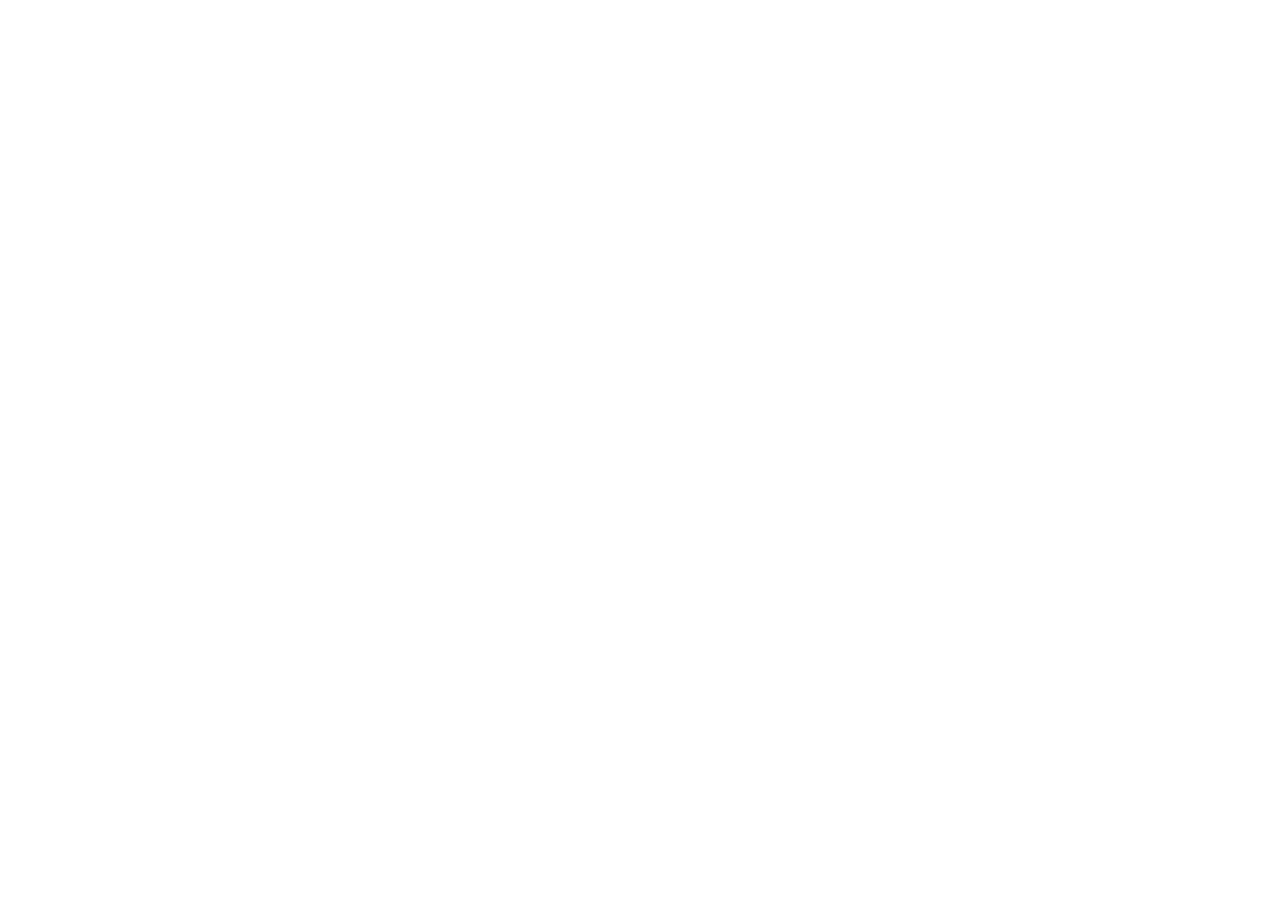
==== index.html @ 6e023602 "Rename Index.html to index.html" ====
<!DOCTYPE html>
<html lang="en">
<head>
    <meta charset="UTF-8" />
    <meta name="viewport" content="width=device-width, initial-scale=1.0" />
    <title>Index</title>
</head>
<body>
</body>
</html>
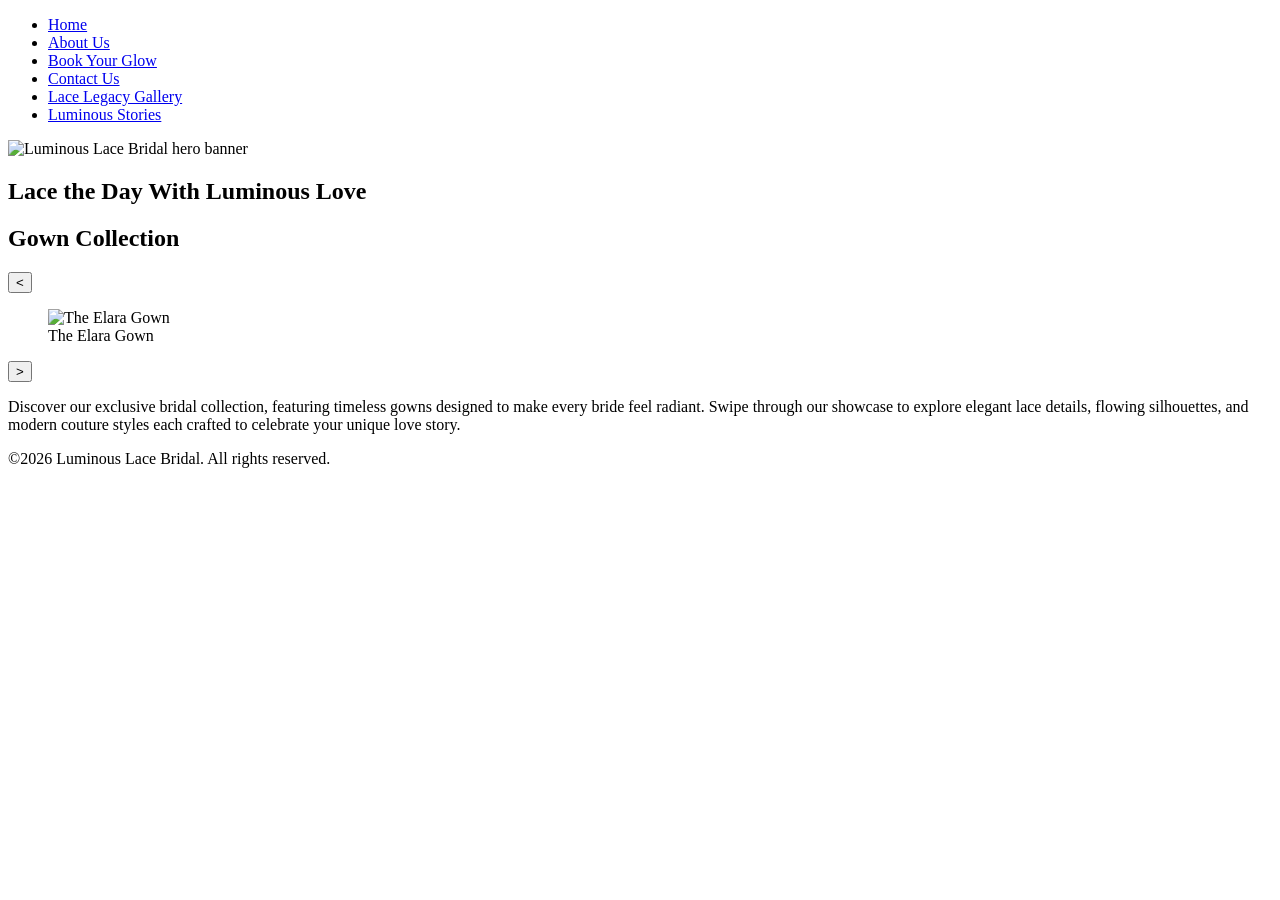
==== commit 6af5210a: "updated bookyouglow.html, index.html, lacelegacygallery.html, luminousstories.html, style.css" ====
--- a/index.html
+++ b/index.html
@@ -3,8 +3,63 @@
 <head>
     <meta charset="UTF-8" />
     <meta name="viewport" content="width=device-width, initial-scale=1.0" />
-    <title>Index</title>
+    <title>Luminous Lace Bridal- Home</title>
 </head>
 <body>
+
+    <!-- NAVIGATION -->
+    <nav>
+        <ul>
+            <li><a href="index.html">Home</a></li>
+            <li><a href="about.html">About Us</a></li>
+            <li><a href="bookyourglow.html">Book Your Glow</a></li>
+            <li><a href="contact.html">Contact Us</a></li>
+            <li><a href="lacelegacygallery.html">Lace Legacy Gallery</a></li>
+            <li><a href="luminousstories.html">Luminous Stories</a></li>
+        </ul>
+    </nav>
+
+    <!-- MAIN CONTENT -->
+    <main>
+
+        <!-- HERO BANNER WITH A TAGLINE -->
+        <section>
+            <img src="images/hero-banner.jpg" alt="Luminous Lace Bridal hero banner"/>
+            <h1>Lace the Day With Luminous Love</h1>
+        </section>
+        
+        <!-- GOWN COLLECTION-->
+        <section >
+            <h2>Gown Collection</h2>
+
+            <!--IMAGE CAROUSEL-->
+            <div>
+                <button type="button">&lt;</button>
+
+                <figure>
+                    <img src="images/gown-1.jpg" alt="The Elara Gown">
+                    <figcaption>The Elara Gown</figcaption>
+                </figure>
+   
+                <button type="button">&gt;</button>
+            </div>
+
+            <p>
+                Discover our exclusive bridal collection, featuring timeless gowns designed
+                to make every bride feel radiant. Swipe through our showcase to explore
+                elegant lace details, flowing silhouettes, and modern couture styles each
+                crafted to celebrate your unique love story.
+            </p>   
+        </section>
+
+    </main>
+
+    <!-- FOOTER -->
+    <footer>
+        <p>&copy;2026 Luminous Lace Bridal. All rights reserved.</p>
+    </footer>
+
 </body>
 </html>
+
+
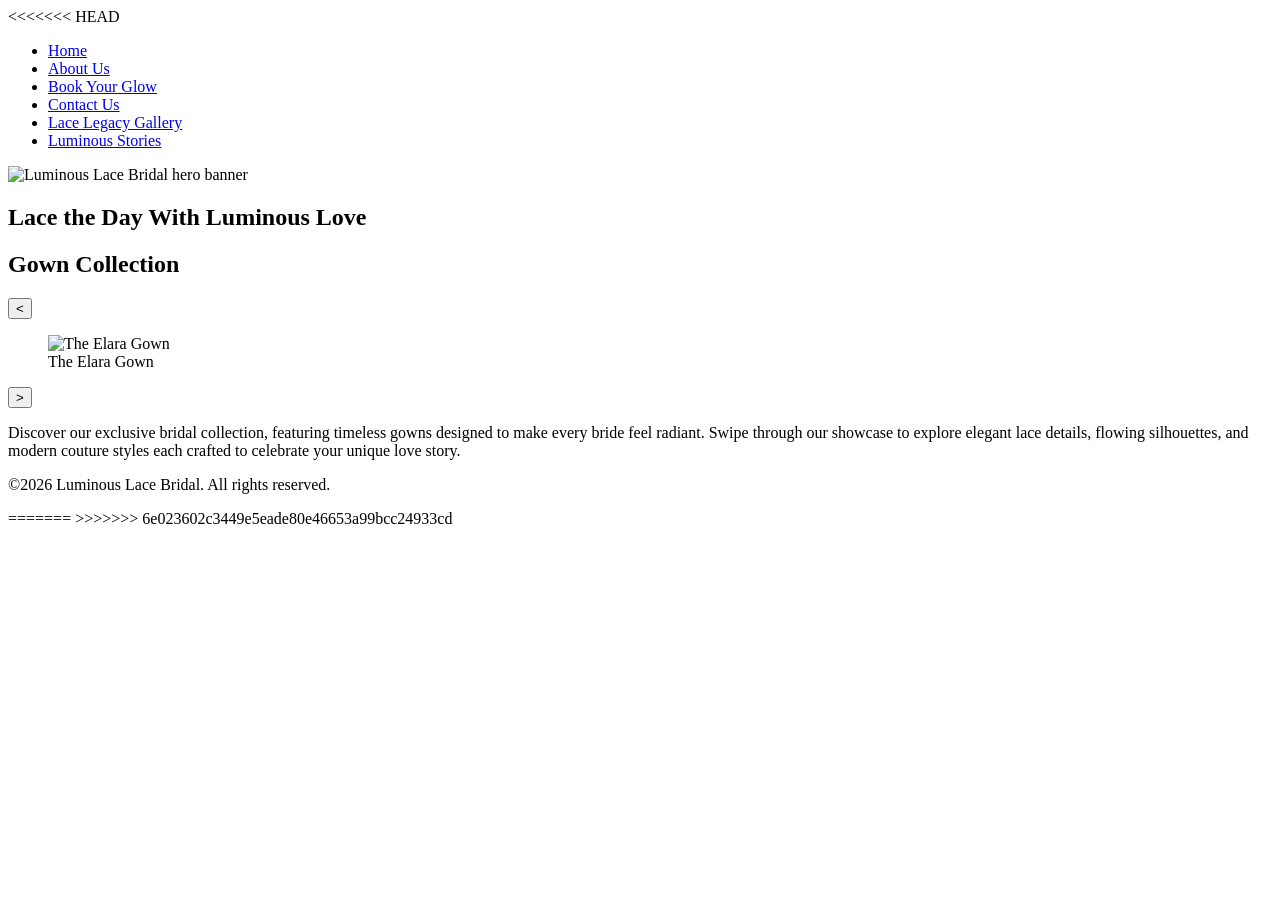
==== commit 3e6b6432: "Merge branch 'main' of https://github.com/waronamontshiwa568-wq/Bida25-098" ====
--- a/index.html
+++ b/index.html
@@ -3,6 +3,7 @@
 <head>
     <meta charset="UTF-8" />
     <meta name="viewport" content="width=device-width, initial-scale=1.0" />
+<<<<<<< HEAD
     <title>Luminous Lace Bridal- Home</title>
 </head>
 <body>
@@ -63,3 +64,10 @@
 </html>
 
 
+=======
+    <title>Index</title>
+</head>
+<body>
+</body>
+</html>
+>>>>>>> 6e023602c3449e5eade80e46653a99bcc24933cd
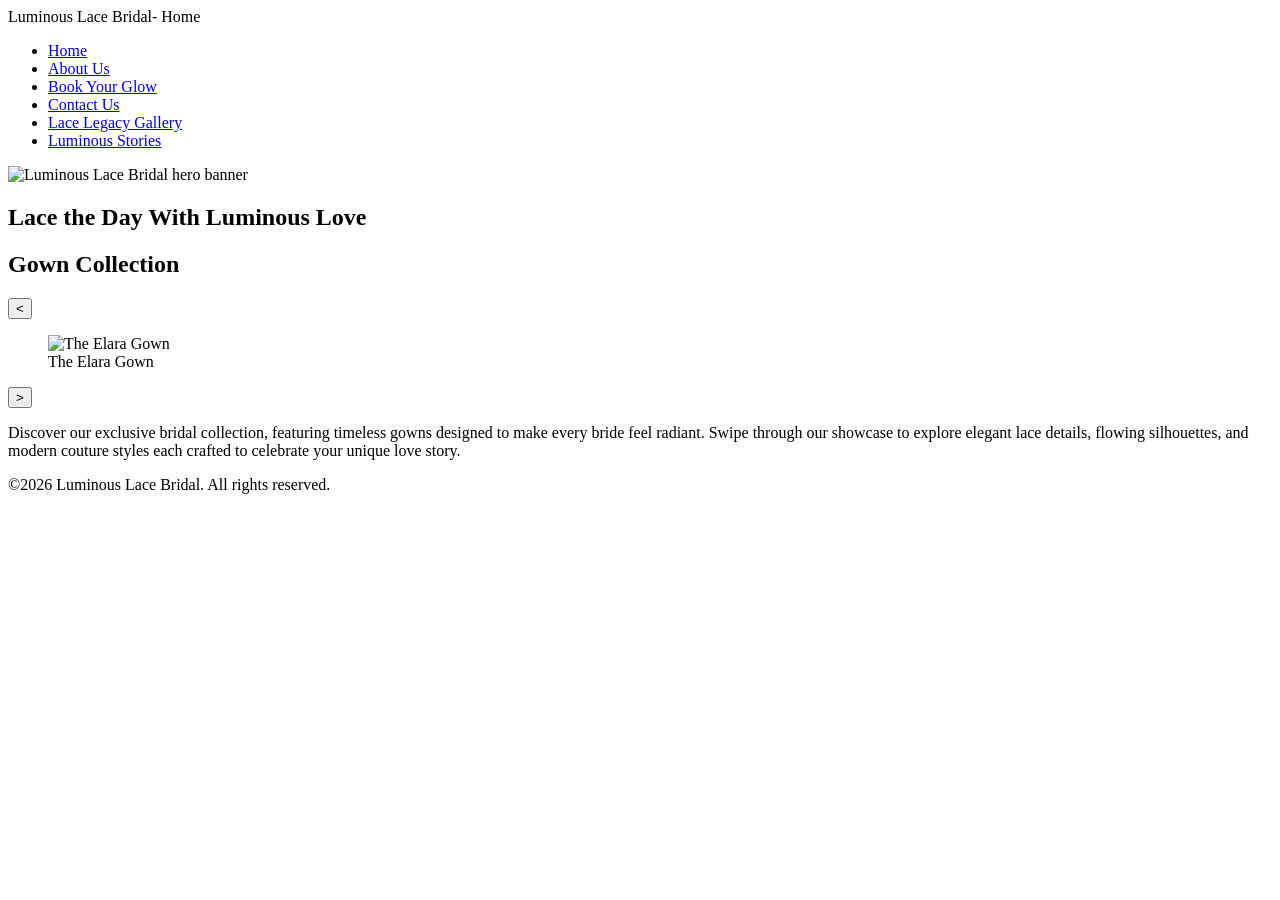
==== commit 15873225: "adding pages to git hub" ====
--- a/index.html
+++ b/index.html
@@ -3,7 +3,7 @@
 <head>
     <meta charset="UTF-8" />
     <meta name="viewport" content="width=device-width, initial-scale=1.0" />
-<<<<<<< HEAD
+    <link rel="stylesheet" href="Style.css"
     <title>Luminous Lace Bridal- Home</title>
 </head>
 <body>
@@ -63,11 +63,3 @@
 </body>
 </html>
 
-
-=======
-    <title>Index</title>
-</head>
-<body>
-</body>
-</html>
->>>>>>> 6e023602c3449e5eade80e46653a99bcc24933cd
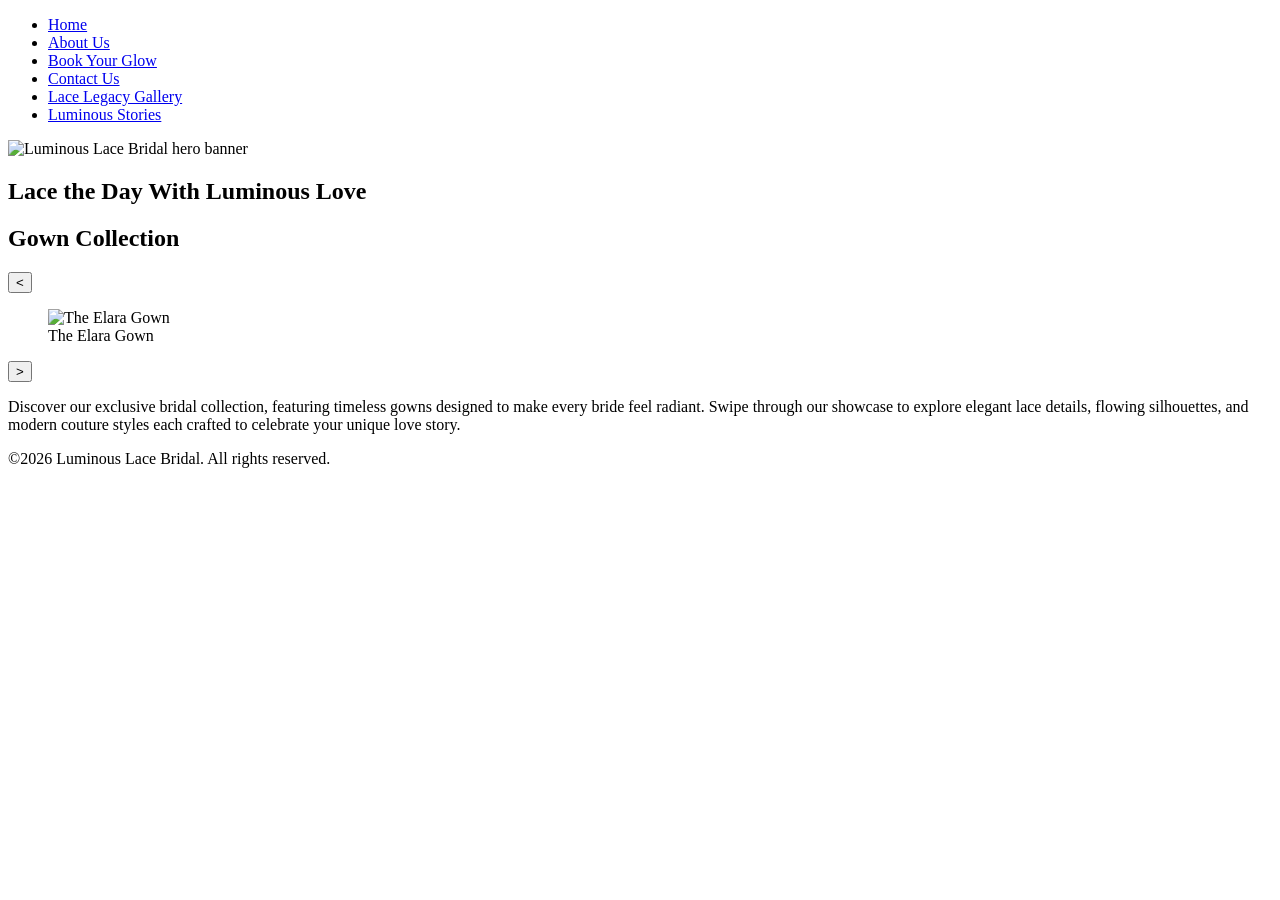
==== commit 444c23d2: "update about.html, book" ====
--- a/index.html
+++ b/index.html
@@ -3,7 +3,7 @@
 <head>
     <meta charset="UTF-8" />
     <meta name="viewport" content="width=device-width, initial-scale=1.0" />
-    <link rel="stylesheet" href="Style.css"
+    <link rel="stylesheet" href="Style.css">
     <title>Luminous Lace Bridal- Home</title>
 </head>
 <body>
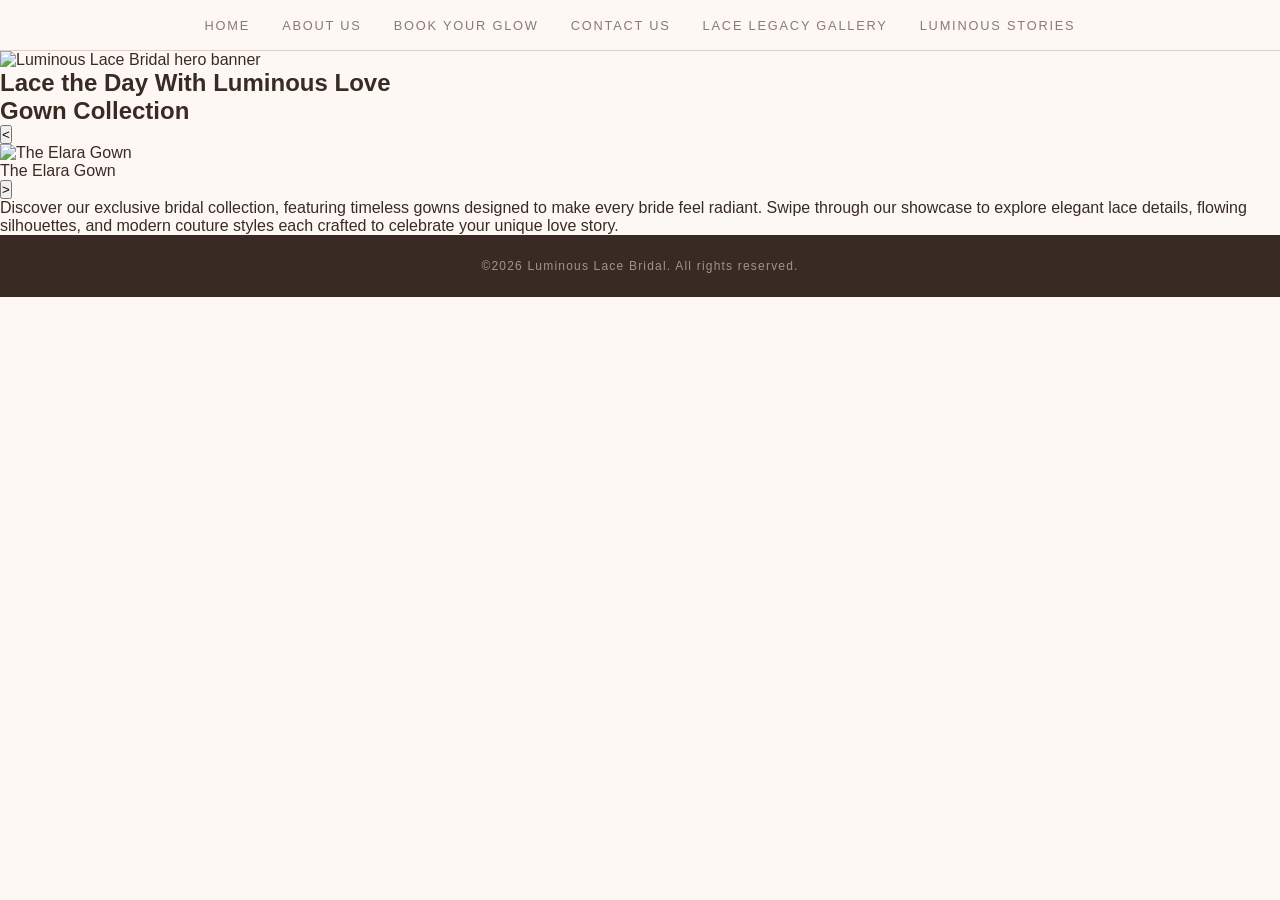
==== commit 2c510b4a: "updated header" ====
--- a/index.html
+++ b/index.html
@@ -3,7 +3,7 @@
 <head>
     <meta charset="UTF-8" />
     <meta name="viewport" content="width=device-width, initial-scale=1.0" />
-    <link rel="stylesheet" href="Style.css">
+    <link rel="stylesheet" href="style.css">
     <title>Luminous Lace Bridal- Home</title>
 </head>
 <body>
--- a/style.css
+++ b/style.css
@@ -0,0 +1,52 @@
+/* ── GOOGLE FONTS ── */
+@import url('https://fonts.googleapis.com/css2?family=Cormorant+Garamond:ital,wght@0,300;0,400;0,600;1,300;1,400&family=Jost:wght@200;300;400;500&display=swap');
+
+/* ── GENERAL RESET ── */
+* {
+    margin: 0;
+    padding: 0;
+    box-sizing: border-box;
+}
+
+body {
+    font-family: 'Jost', sans-serif;
+    background-color: #fdf8f3;
+    color: #3a2a24;
+}
+
+/* ── NAVIGATION ── */
+nav {
+    background-color: #fdf8f3;
+    border-bottom: 1px solid #ddd0c4;
+    padding: 16px 48px;
+}
+
+nav ul {
+    list-style: none;
+    display: flex;
+    gap: 32px;
+    justify-content: center;
+}
+
+nav ul li a {
+    text-decoration: none;
+    font-family: 'Jost', sans-serif;
+    font-size: 0.8rem;
+    letter-spacing: 0.14em;
+    text-transform: uppercase;
+    color: #8a7a72;
+}
+
+nav ul li a:hover {
+    color: #3a2a24;
+}
+
+/* ── FOOTER ── */
+footer {
+    background-color: #3a2a24;
+    color: rgba(255, 255, 255, 0.5);
+    text-align: center;
+    padding: 24px;
+    font-size: 0.75rem;
+    letter-spacing: 0.1em;
+}
